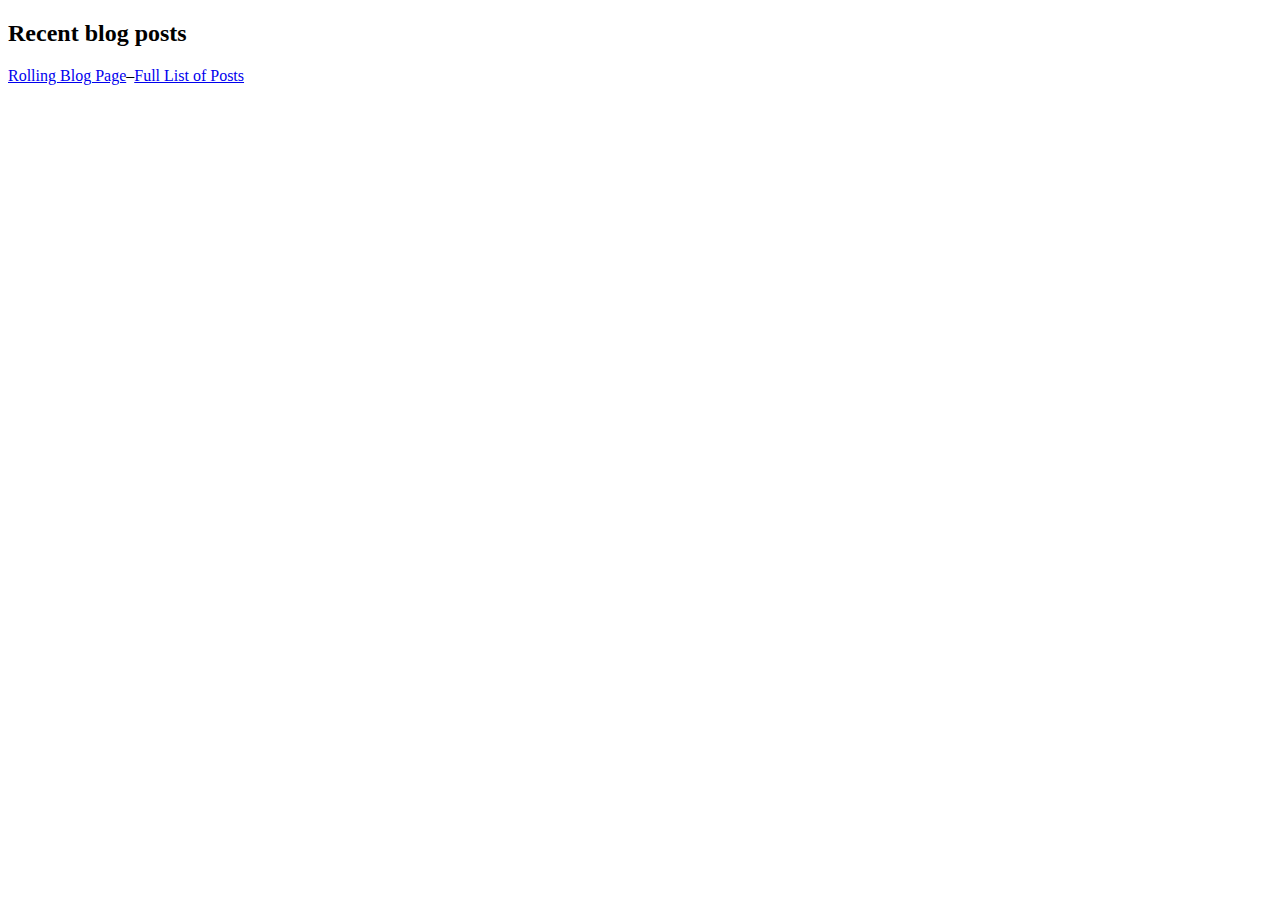
==== index.html @ 159a36a7 "index page boilerplate" ====
<!DOCTYPE html>
<html>
<head>
<meta charset="utf-8">
<meta name="viewport" content="width=device-width, initial-scale=1.0">
<title>Drew's Blog</title>
</head>
<body>
<h2>Recent blog posts</h2>
<p><a href="blog.html">Rolling Blog Page</a>&ndash;<a href="blogindex.html">Full List of Posts</p>
<ul>
<!-- DB -->
</ul>
</body>
</html>
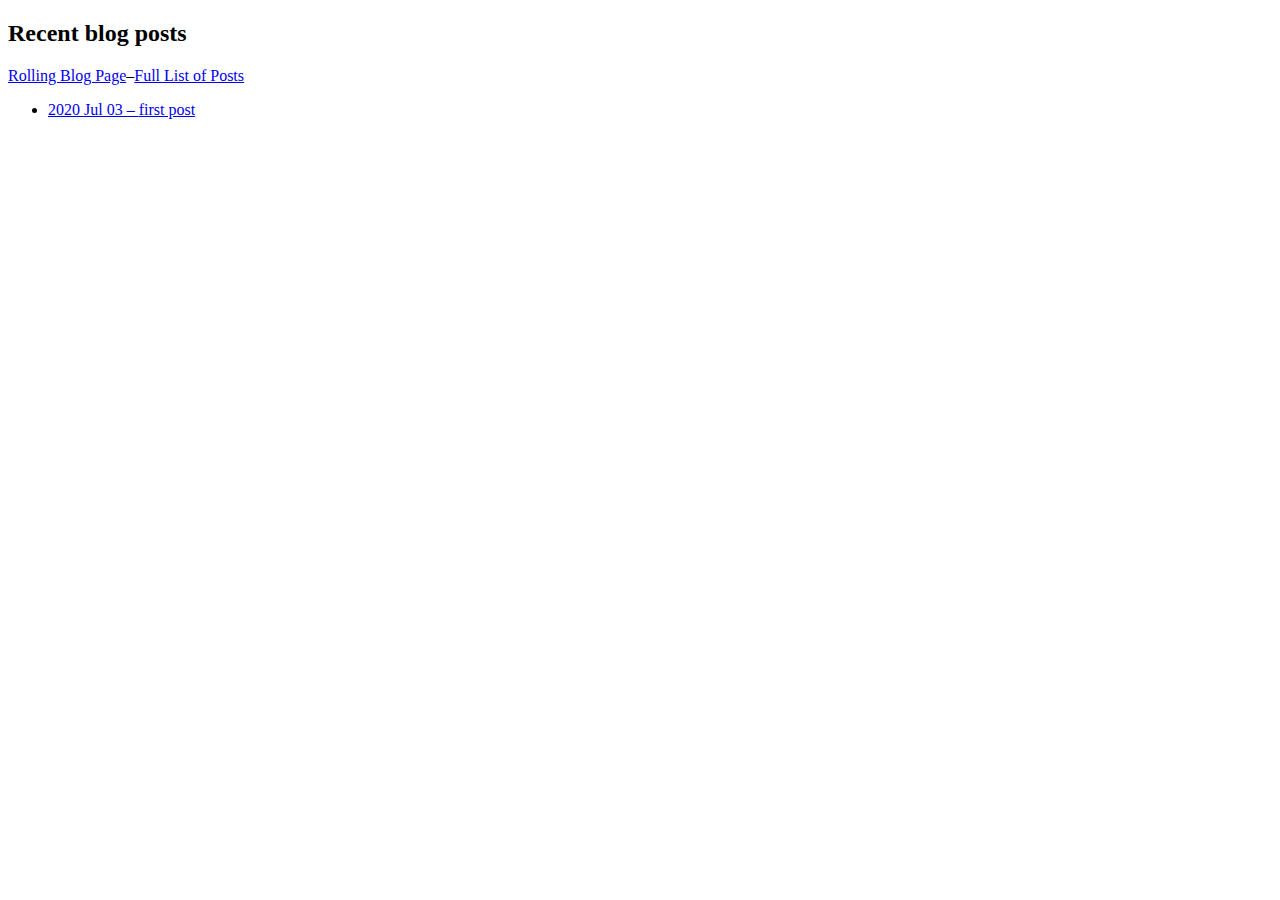
==== commit b139e624: "M  index.html" ====
--- a/index.html
+++ b/index.html
@@ -9,7 +9,7 @@
 <h2>Recent blog posts</h2>
 <p><a href="blog.html">Rolling Blog Page</a>&ndash;<a href="blogindex.html">Full List of Posts</p>
 <ul>
-<!-- DB -->
+<!--BLOG--><li>2020 Jul 03 &ndash; <a href="blog/first-post.html">first post</a></li>
 </ul>
 </body>
 </html>
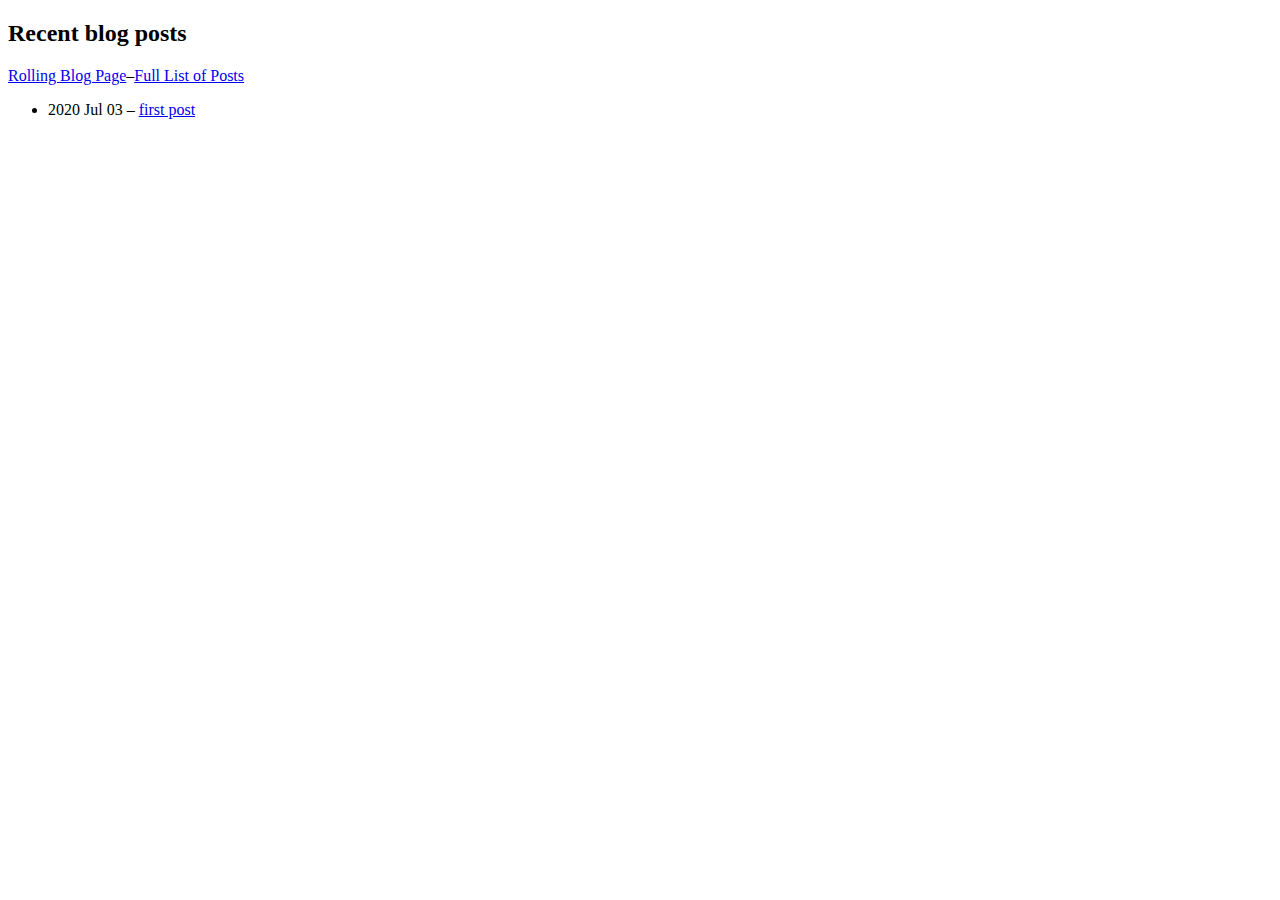
==== commit 95570cb0: "index link typo fix" ====
--- a/index.html
+++ b/index.html
@@ -7,9 +7,9 @@
 </head>
 <body>
 <h2>Recent blog posts</h2>
-<p><a href="blog.html">Rolling Blog Page</a>&ndash;<a href="blogindex.html">Full List of Posts</p>
+<p><a href="blog.html">Rolling Blog Page</a>&ndash;<a href="blogindex.html">Full List of Posts</a></p>
 <ul>
-<!--BLOG--><li>2020 Jul 03 &ndash; <a href="blog/first-post.html">first post</a></li>
+<!--BLOG--> <li>2020 Jul 03 &ndash; <a href="blog/first-post.html">first post</a></li>
 </ul>
 </body>
 </html>
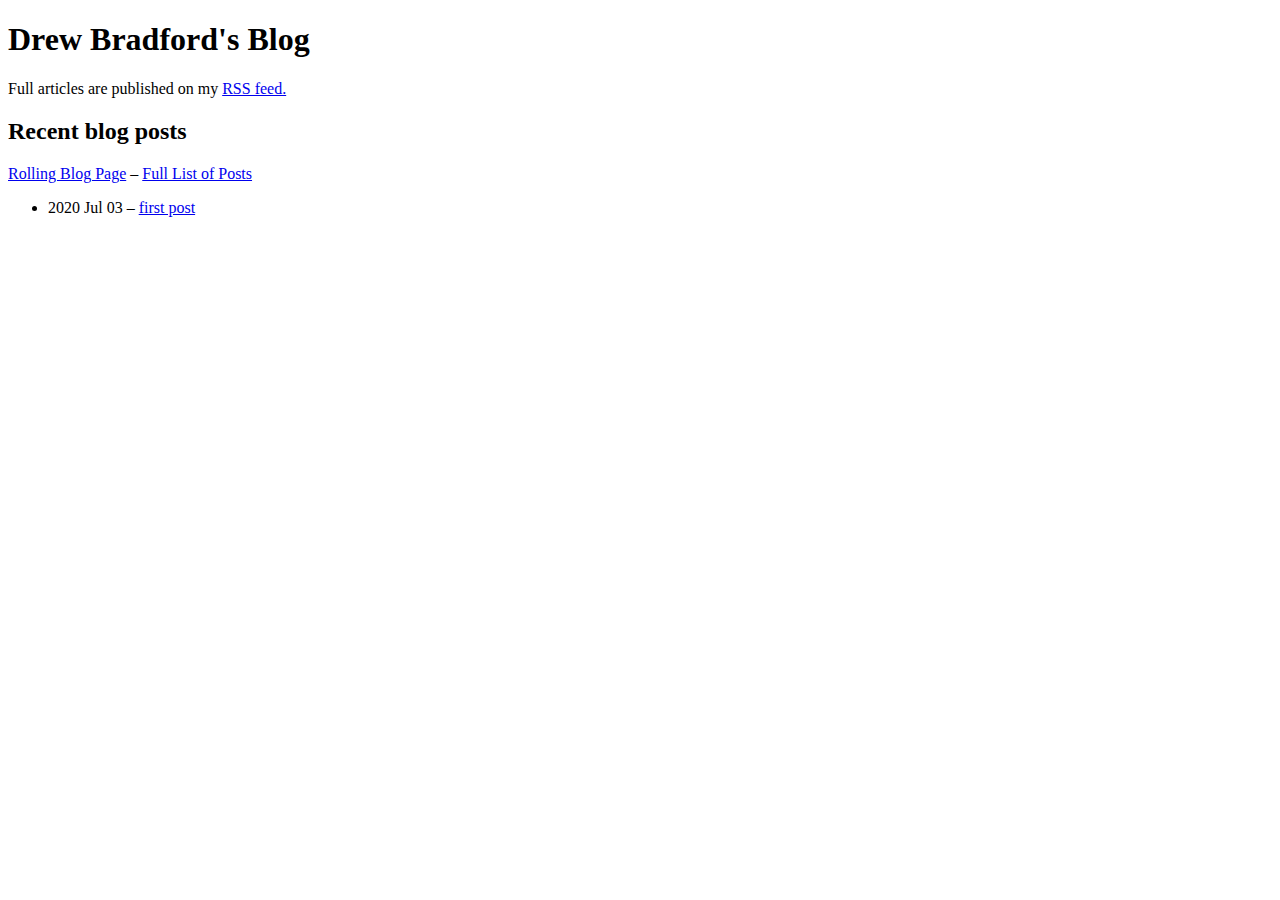
==== commit 732ac9c5: "add rss info" ====
--- a/index.html
+++ b/index.html
@@ -2,14 +2,20 @@
 <html>
 <head>
 <meta charset="utf-8">
+<link rel='stylesheet' type='text/css' href='style.css'>
 <meta name="viewport" content="width=device-width, initial-scale=1.0">
 <title>Drew's Blog</title>
 </head>
+
 <body>
+<h1>Drew Bradford's Blog</h1>
+<p>Full articles are published on my <a href="rss.xml">RSS feed.</a></p>
 <h2>Recent blog posts</h2>
-<p><a href="blog.html">Rolling Blog Page</a>&ndash;<a href="blogindex.html">Full List of Posts</a></p>
+<p><a href="blog.html">Rolling Blog Page</a> &ndash; <a href="blogindex.html">Full List of Posts</a></p>
+
 <ul>
 <!--BLOG--> <li>2020 Jul 03 &ndash; <a href="blog/first-post.html">first post</a></li>
 </ul>
+
 </body>
 </html>
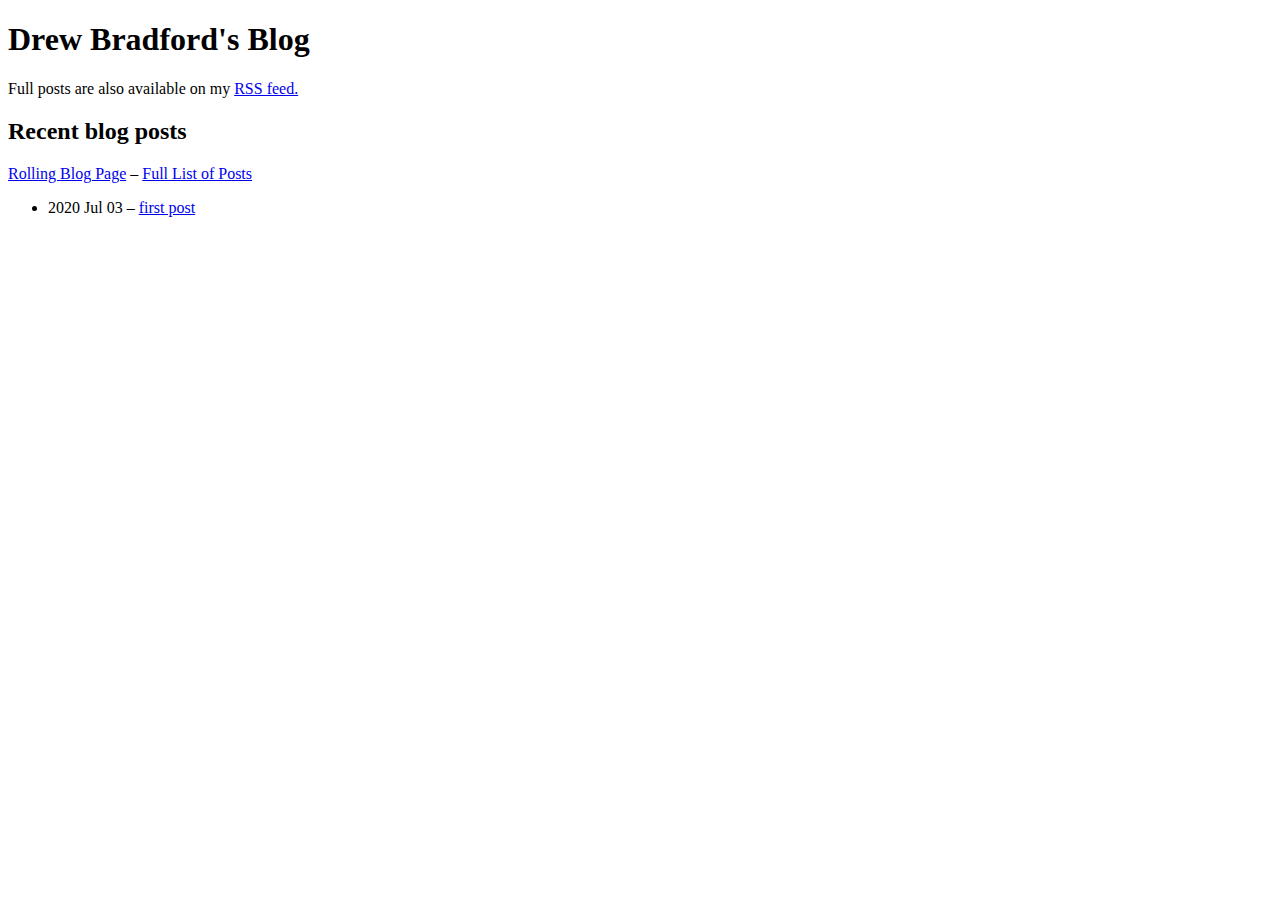
==== commit e300d518: "copy change" ====
--- a/index.html
+++ b/index.html
@@ -9,7 +9,7 @@
 
 <body>
 <h1>Drew Bradford's Blog</h1>
-<p>Full articles are published on my <a href="rss.xml">RSS feed.</a></p>
+<p>Full posts are also available on my <a href="rss.xml">RSS feed.</a></p>
 <h2>Recent blog posts</h2>
 <p><a href="blog.html">Rolling Blog Page</a> &ndash; <a href="blogindex.html">Full List of Posts</a></p>
 
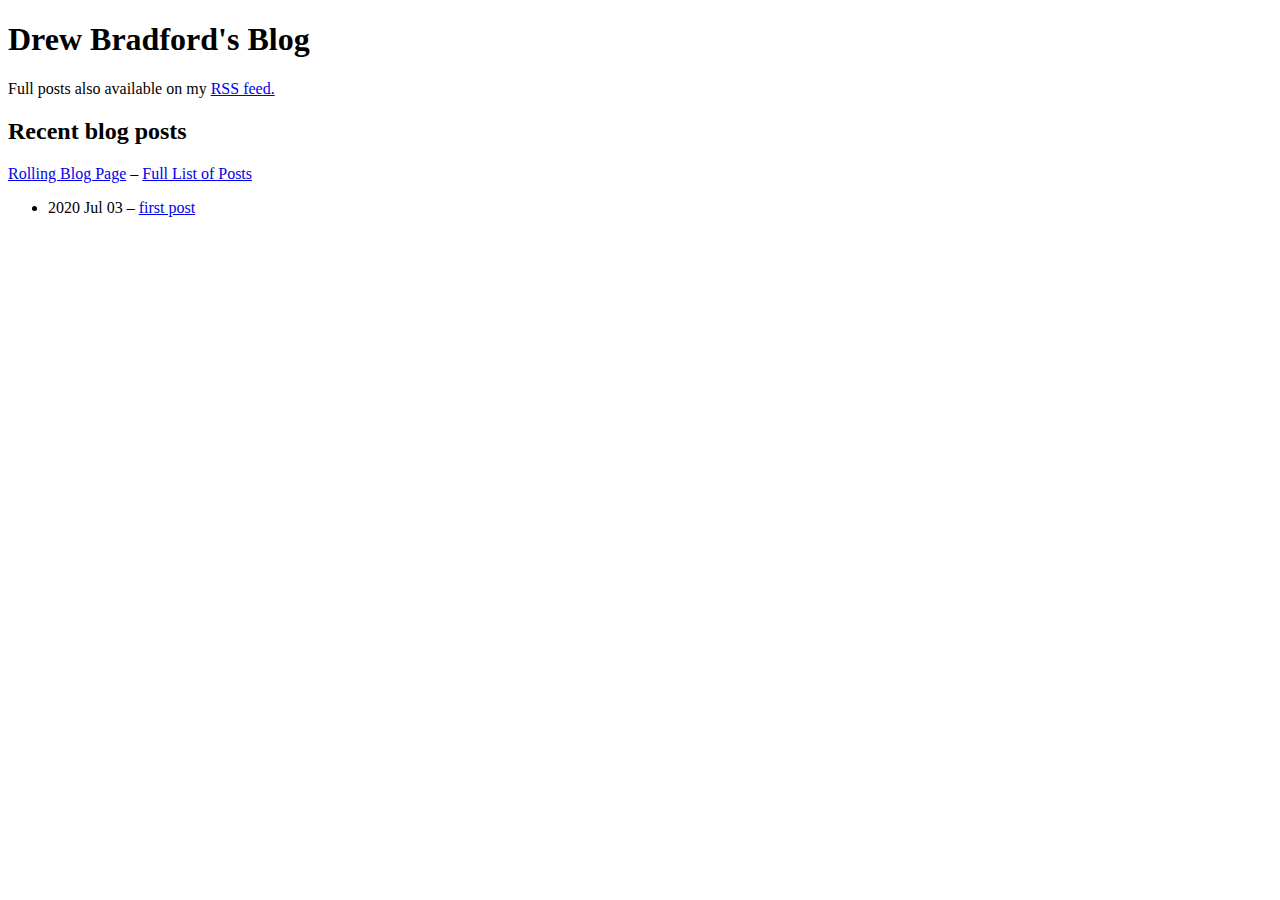
==== commit 86a2ea2d: "lang edit" ====
--- a/index.html
+++ b/index.html
@@ -9,7 +9,7 @@
 
 <body>
 <h1>Drew Bradford's Blog</h1>
-<p>Full posts are also available on my <a href="rss.xml">RSS feed.</a></p>
+<p>Full posts also available on my <a href="rss.xml">RSS feed.</a></p>
 <h2>Recent blog posts</h2>
 <p><a href="blog.html">Rolling Blog Page</a> &ndash; <a href="blogindex.html">Full List of Posts</a></p>
 
